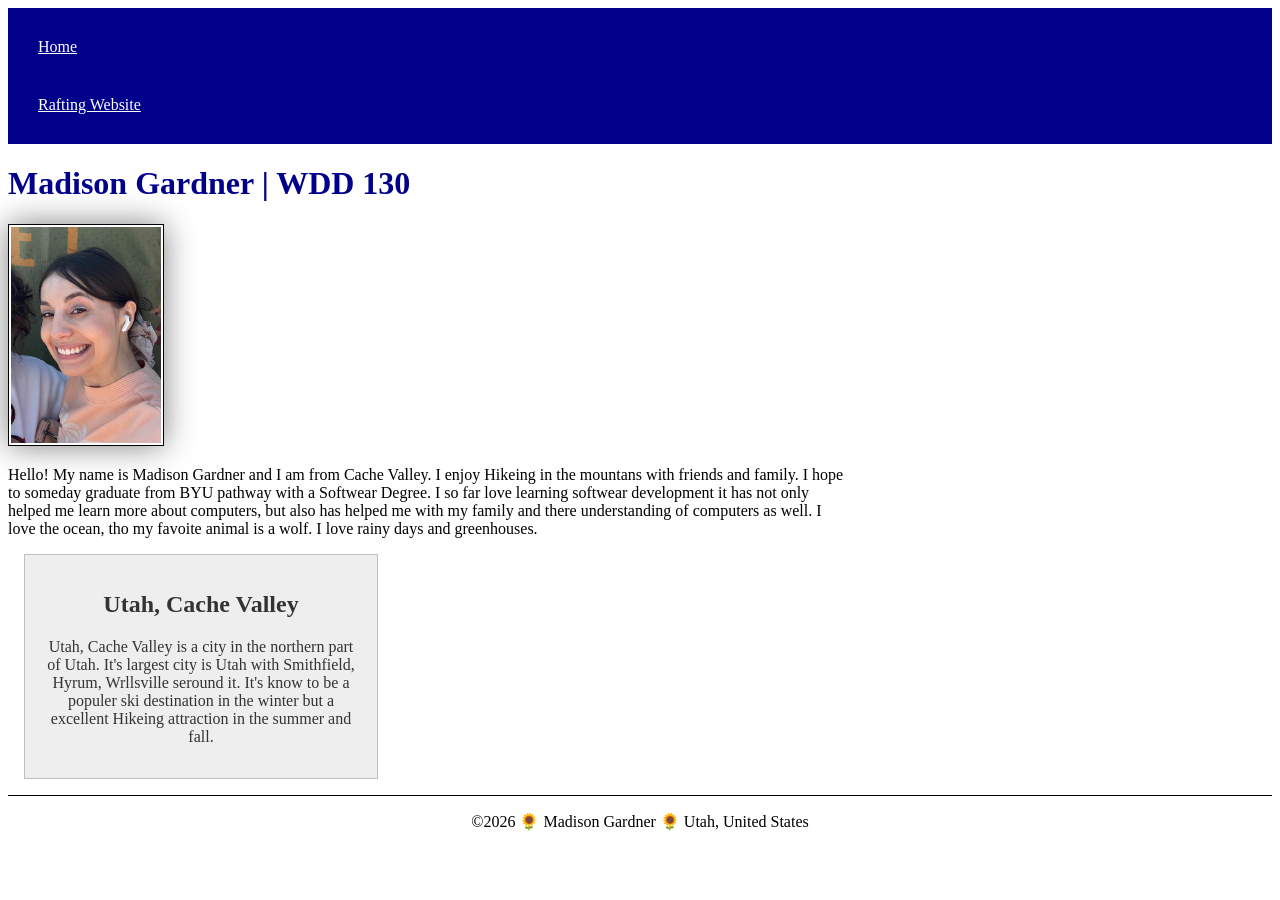
==== index.html @ 40f51fe6 "more stuff to styles." ====
<!DOCTYPE html>
<html lang="en-US">

<head>
    <meta charset="UTF-8">
    <meta name="viewport" content="width=device-width, initial-scale=1.0">
    <title>Madison Gardner |WDD 130</title>
    <meta name="description"
      content="This page is used to introduce me and to share my findings in Softwear development, as well as develope this page accordingly to the lessons.">
    <meta name="author" content="Madison Gardner">
    <link rel="stylesheet" href="styles/styles.css">
</head>

<body>
    <header>
        <nav>
            <a href="#">Home</a>
            <a href="wwr/">Rafting Website</a>

        </nav>
    </header>
    <main>
        <h1>Madison Gardner | WDD 130</h1>
        <img src="images/profile.jpeg" alt="Hello, my name is Madison Gardner" width="210">
        <p>Hello! My name is Madison Gardner and I am from Cache Valley. I enjoy Hikeing in the
            mountans with friends and family. I hope to someday graduate from BYU pathway with a
            Softwear Degree. I so far love learning softwear development it has not only helped me
            learn more about computers, but also has helped me with my family and there
            understanding
            of computers as well. I love the ocean, tho my favoite animal is a wolf. I love rainy
            days and greenhouses.</p>
    </main>

    <aside>
        <h2>Utah, Cache Valley</h2>
        <imp src="images/utah.jpeg" alt="Utah Landscape">
            <P>Utah, Cache Valley is a city in the northern part of Utah. It's largest city is Utah
                with
                Smithfield, Hyrum, Wrllsville seround it. It's know to be a populer ski destination
                in
                the winter but a excellent Hikeing attraction in the summer and fall.</P>
    </aside>
    <footer>
        <p>&copy;2026 🌻 Madison Gardner 🌻 Utah, United States</p>
    </footer>
</body>

</html>
---- styles/styles.css ----
nav {
    background-color: darkblue;
    padding: 10px;
}

nav a {
    color: white;
    display: block;
    padding: 20px;
}

h1 {
    color: darkblue;
}

img {
    width: 150px;
    height: auto;
    border: 1px solid black;
    padding: 2px;
    box-shadow: 0 0 30px gray;

}

p {
    padding: 10px;
}

main {
    max-width: 840px;
}

aside {
    width: 20rem;
    margin: 1rem;
    border: 1px solid rgb(0 0 0 / 0.2);
    /*1️⃣*/
    padding: 1rem;
    background-color: #eee;
    color: #333;
    text-align: center;
}

aside img {
    width: 200px;
    height: auto;
}

main img {
    width: 150px;
    height: auto;
}

p {
    padding: 0;
}

footer {
    margin-top: 15px;
    border-top: 1px solid #000;
    text-align: center;
}
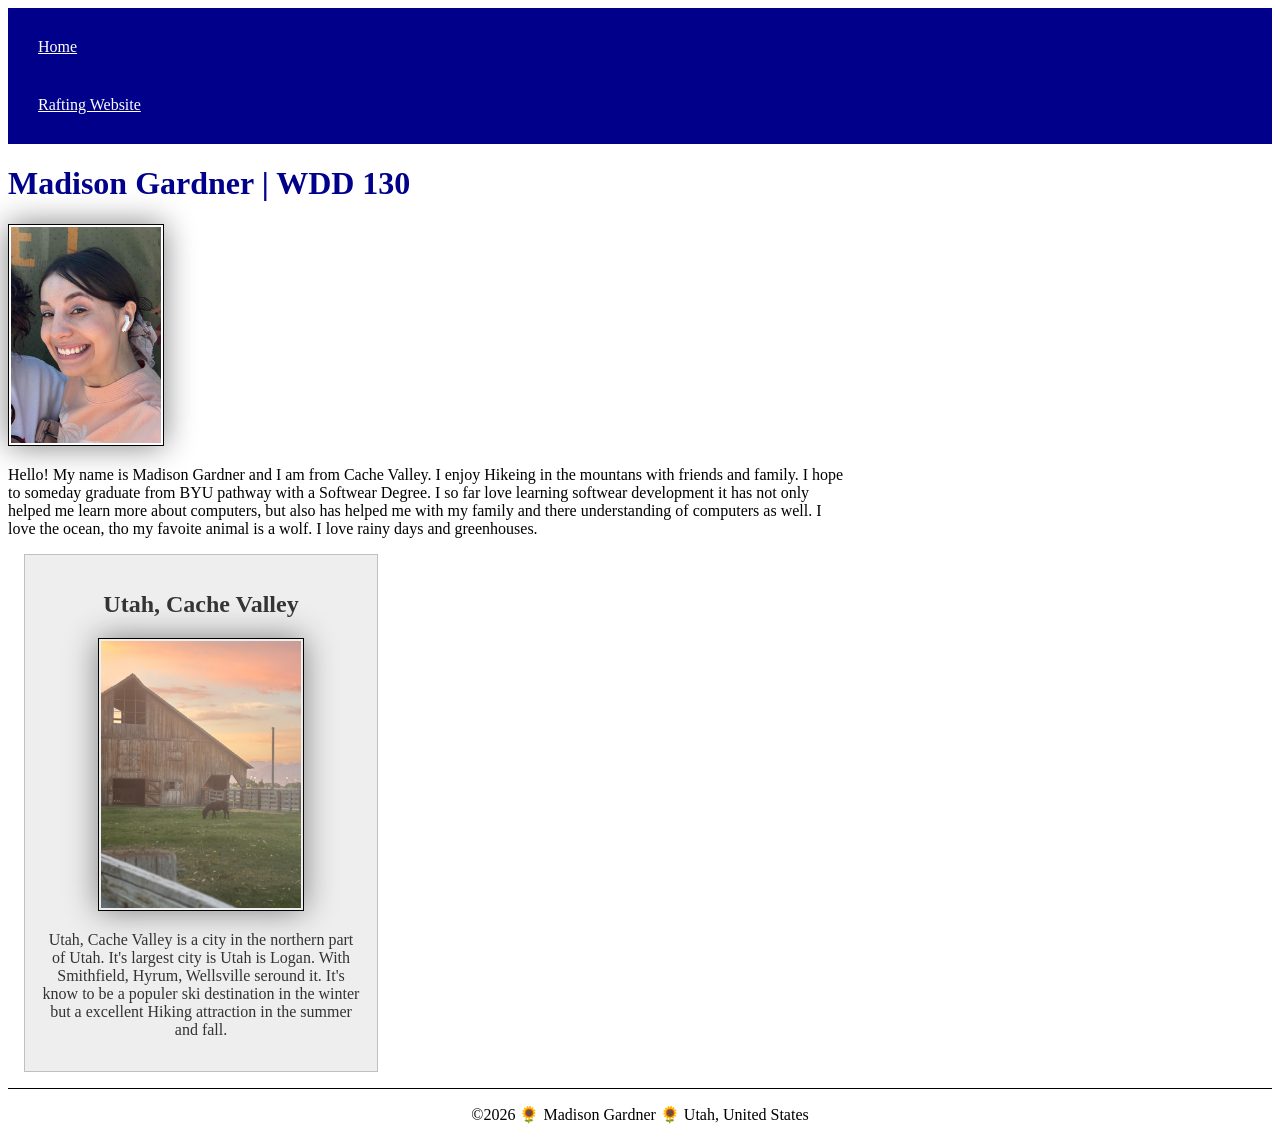
==== commit cd42dbae: "P changed to p" ====
--- a/index.html
+++ b/index.html
@@ -6,7 +6,7 @@
     <meta name="viewport" content="width=device-width, initial-scale=1.0">
     <title>Madison Gardner |WDD 130</title>
     <meta name="description"
-      content="This page is used to introduce me and to share my findings in Softwear development, as well as develope this page accordingly to the lessons.">
+      content="This page is used to introduce me and to share my findings in Software development, as well as develope this page accordingly to the lessons.">
     <meta name="author" content="Madison Gardner">
     <link rel="stylesheet" href="styles/styles.css">
 </head>
@@ -33,12 +33,13 @@
 
     <aside>
         <h2>Utah, Cache Valley</h2>
-        <imp src="images/utah.jpeg" alt="Utah Landscape">
-            <P>Utah, Cache Valley is a city in the northern part of Utah. It's largest city is Utah
-                with
-                Smithfield, Hyrum, Wrllsville seround it. It's know to be a populer ski destination
-                in
-                the winter but a excellent Hikeing attraction in the summer and fall.</P>
+        <img src="images/utah.jpeg" alt="Utah Landscape">
+        <p>Utah, Cache Valley is a city in the northern part of Utah. It's largest city is Utah is
+            Logan.
+            With
+            Smithfield, Hyrum, Wellsville seround it. It's know to be a populer ski destination
+            in
+            the winter but a excellent Hiking attraction in the summer and fall.</p>
     </aside>
     <footer>
         <p>&copy;2026 🌻 Madison Gardner 🌻 Utah, United States</p>
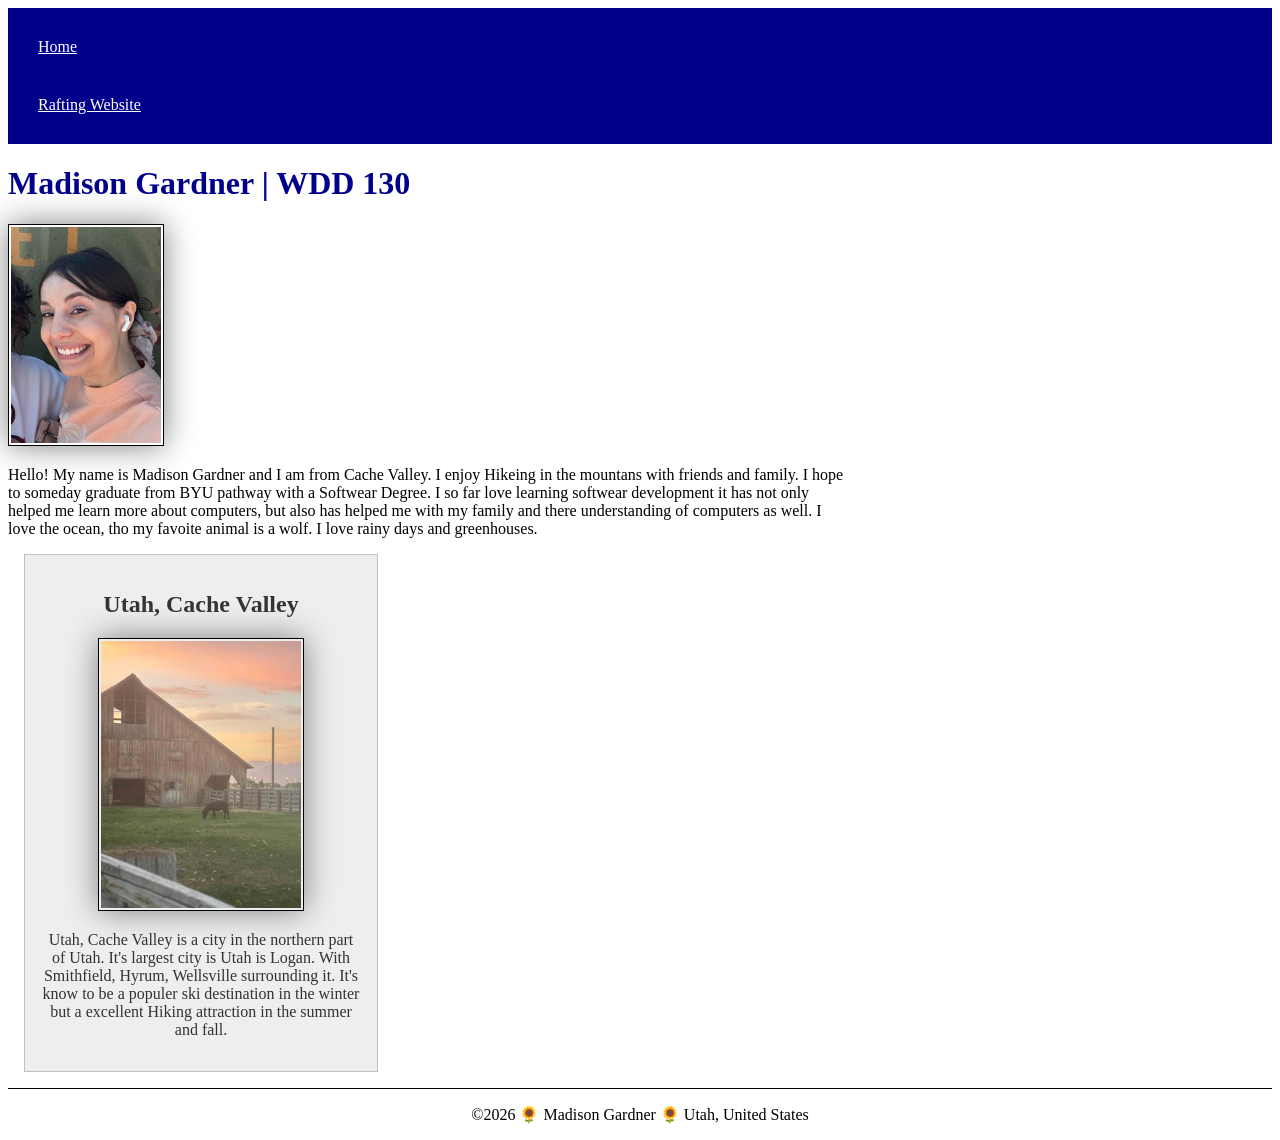
==== commit 2327fa76: "spelling" ====
--- a/index.html
+++ b/index.html
@@ -37,7 +37,7 @@
         <p>Utah, Cache Valley is a city in the northern part of Utah. It's largest city is Utah is
             Logan.
             With
-            Smithfield, Hyrum, Wellsville seround it. It's know to be a populer ski destination
+            Smithfield, Hyrum, Wellsville surrounding it. It's know to be a populer ski destination
             in
             the winter but a excellent Hiking attraction in the summer and fall.</p>
     </aside>
--- a/styles/styles.css
+++ b/styles/styles.css
@@ -23,7 +23,7 @@
 }
 
 p {
-    padding: 10px;
+    padding: 0;
 }
 
 main {
@@ -49,6 +49,9 @@
 main img {
     width: 150px;
     height: auto;
+    border: 1px solid black;
+    padding: 2px;
+    box-shadow: 0 0 30px gray;
 }
 
 p {
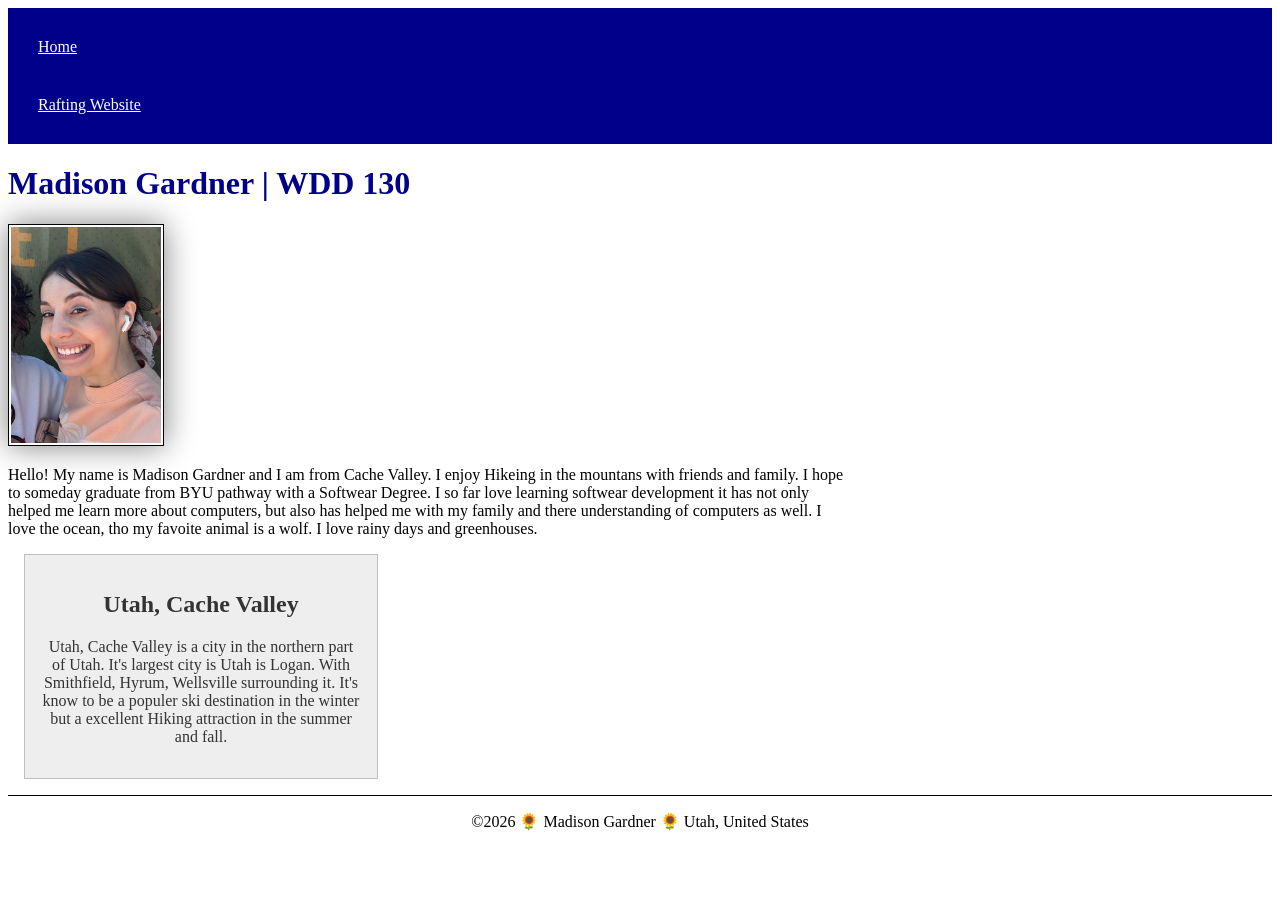
==== commit f88124f2: "out" ====
--- a/index.html
+++ b/index.html
@@ -33,7 +33,7 @@
 
     <aside>
         <h2>Utah, Cache Valley</h2>
-        <img src="images/utah.jpeg" alt="Utah Landscape">
+
         <p>Utah, Cache Valley is a city in the northern part of Utah. It's largest city is Utah is
             Logan.
             With
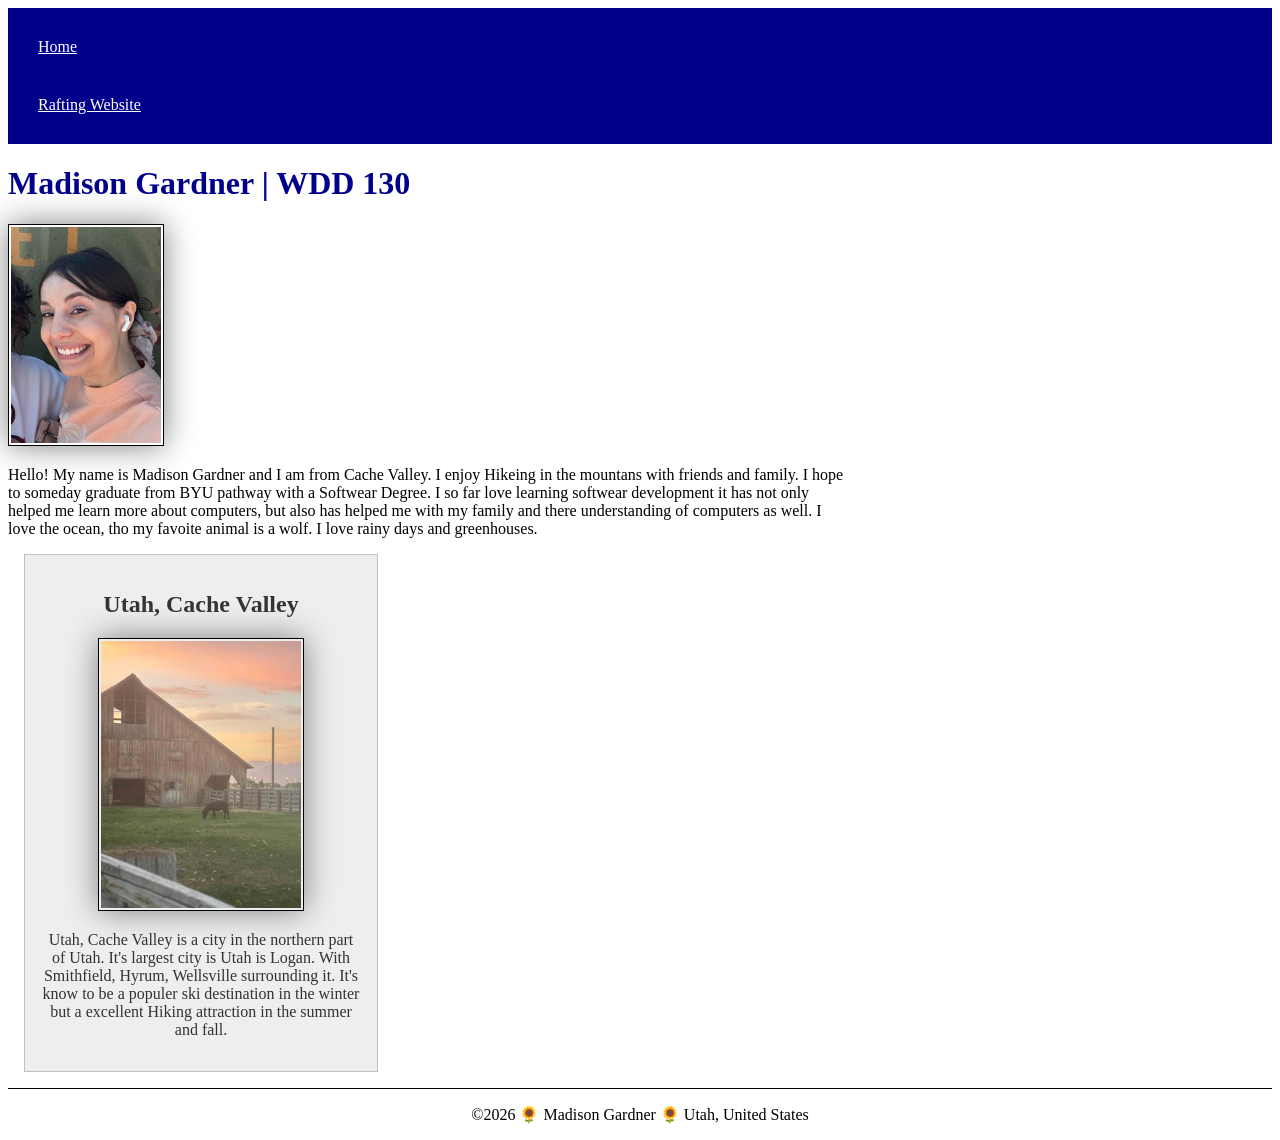
==== commit e5239201: "back in with better size." ====
--- a/index.html
+++ b/index.html
@@ -33,7 +33,7 @@
 
     <aside>
         <h2>Utah, Cache Valley</h2>
-
+        <img src="images/utah.jpeg" alt="Utah Landscape">
         <p>Utah, Cache Valley is a city in the northern part of Utah. It's largest city is Utah is
             Logan.
             With
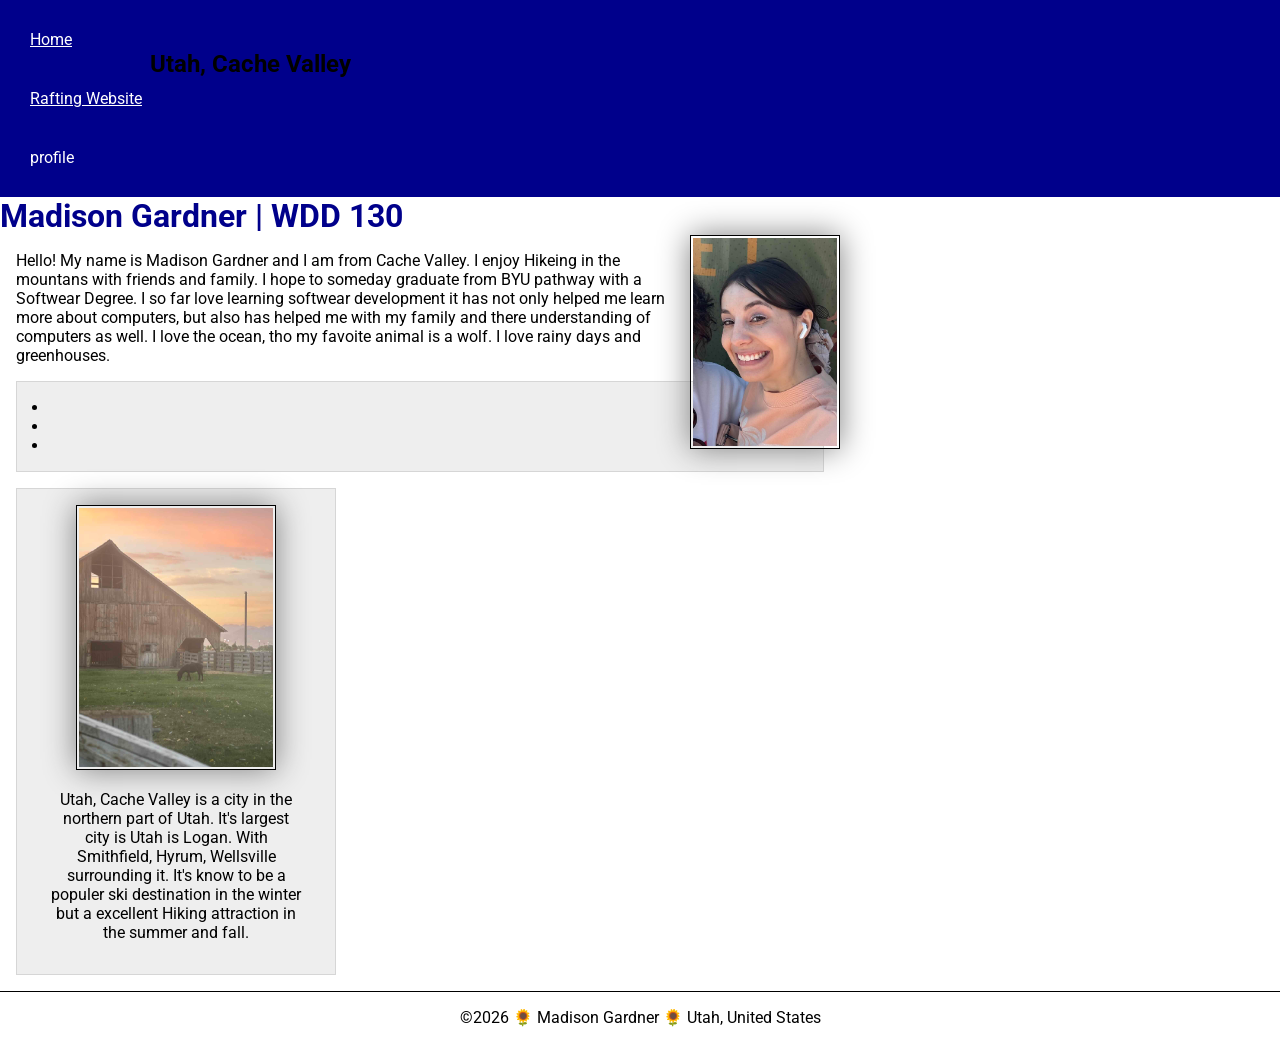
==== commit 8e75d7d2: "change on website" ====
--- a/index.html
+++ b/index.html
@@ -1,3 +1,4 @@
+<!-- 25 January 2026-->
 <!DOCTYPE html>
 <html lang="en-US">
 
@@ -9,6 +10,9 @@
       content="This page is used to introduce me and to share my findings in Software development, as well as develope this page accordingly to the lessons.">
     <meta name="author" content="Madison Gardner">
     <link rel="stylesheet" href="styles/styles.css">
+    <Link rel="preconnect" href="https://fonts.googleapis.com">
+    <link rel="preconnect" href="https://fonts.gstatic.com" crossorigin>
+    <link href="https://fonts.googleapis.com/css2?family=Roboto&display=swap" rel="stylesheet">
 </head>
 
 <body>
@@ -16,6 +20,7 @@
         <nav>
             <a href="#">Home</a>
             <a href="wwr/">Rafting Website</a>
+            <a herf="https://linkin.com">profile</a>
 
         </nav>
     </header>
@@ -29,9 +34,20 @@
             understanding
             of computers as well. I love the ocean, tho my favoite animal is a wolf. I love rainy
             days and greenhouses.</p>
+        <ul class="box indent">
+            <li><a
+                  href="https://www.churchofjesuschrist.org/temples/details/hong-kong-china-temple?lang=eng"></a>
+            </li>
+            <li><a
+                  href="https://www.churchofjesuschrist.org/temples/details/logan-utah-temple?lang=eng"></a>
+            </li>
+            <li><a
+                  href="https://www.churchofjesuschrist.org/temples/details/casper-wyoming-temple?lang=eng"></a>
+            </li>
+        </ul>
     </main>
 
-    <aside>
+    <aside class="box">
         <h2>Utah, Cache Valley</h2>
         <img src="images/utah.jpeg" alt="Utah Landscape">
         <p>Utah, Cache Valley is a city in the northern part of Utah. It's largest city is Utah is
--- a/styles/styles.css
+++ b/styles/styles.css
@@ -1,3 +1,25 @@
+* {
+    margin: 0;
+    padding: 0;
+    box-sizing: border-box;
+}
+
+:root {
+    --primary-color: darkblue;
+    --text-light: white;
+    --text-dark: #333;
+    --bg-light: #333;
+    --border-main: 1px solid black;
+    --img-shadow: 0 0 30px gray;
+    --img-width-small: 150px;
+
+}
+
+body {
+    font-size: 16px;
+    font-family: Roboto, arial, sans-serif;
+}
+
 nav {
     background-color: darkblue;
     padding: 10px;
@@ -46,20 +68,41 @@
     height: auto;
 }
 
+aside h2 {
+    position: absolute;
+    top: 50px;
+    left: 150px;
+}
+
 main img {
     width: 150px;
     height: auto;
     border: 1px solid black;
     padding: 2px;
     box-shadow: 0 0 30px gray;
+    float: right;
+    margin: 0 0 1rem 1rem;
 }
 
 p {
-    padding: 0;
+    margin: 1rem;
 }
 
 footer {
     margin-top: 15px;
     border-top: 1px solid #000;
     text-align: center;
+}
+
+/*class selectors */
+.box {
+    margin: 1rem;
+    border: 1px solid rgba(0, 0, 0, .1);
+    padding: 1rem;
+    background-color: #eee;
+    color: #000
+}
+
+.indent {
+    padding-left: 2rem;
 }
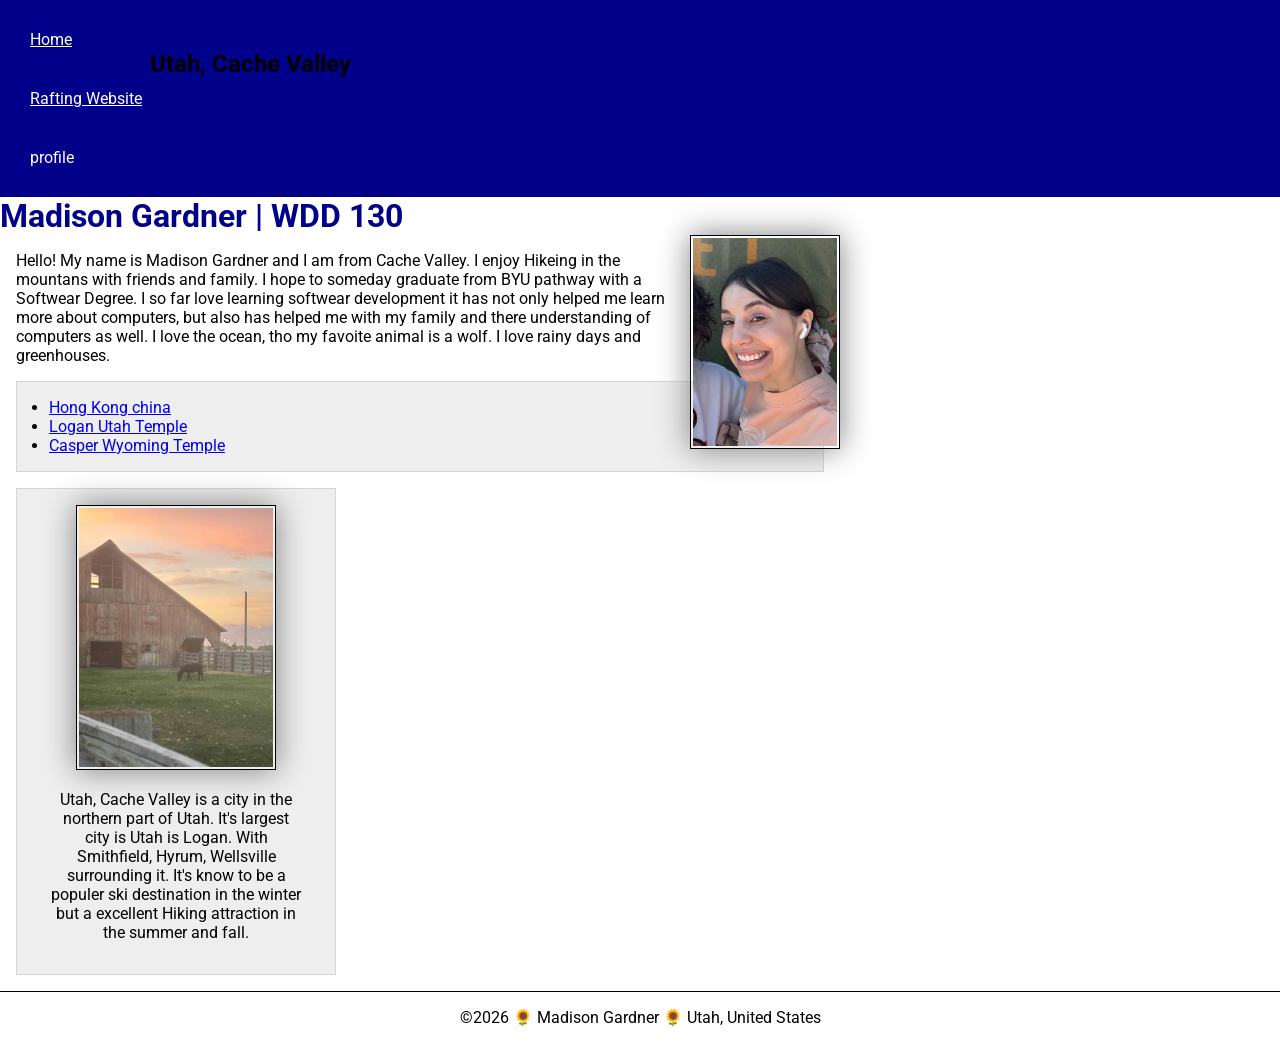
==== commit 6dc4a0d2: "add temple names" ====
--- a/index.html
+++ b/index.html
@@ -35,14 +35,14 @@
             of computers as well. I love the ocean, tho my favoite animal is a wolf. I love rainy
             days and greenhouses.</p>
         <ul class="box indent">
-            <li><a
-                  href="https://www.churchofjesuschrist.org/temples/details/hong-kong-china-temple?lang=eng"></a>
+            <li><a href="https://www.churchofjesuschrist.org/temples/details/hong-kong-china-temple?lang=eng"
+                  target="_blank">Hong Kong china</a>
             </li>
-            <li><a
-                  href="https://www.churchofjesuschrist.org/temples/details/logan-utah-temple?lang=eng"></a>
+            <li><a href="https://www.churchofjesuschrist.org/temples/details/logan-utah-temple?lang=eng"
+                  target="_blank">Logan Utah Temple</a>
             </li>
-            <li><a
-                  href="https://www.churchofjesuschrist.org/temples/details/casper-wyoming-temple?lang=eng"></a>
+            <li><a href="https://www.churchofjesuschrist.org/temples/details/casper-wyoming-temple?lang=eng"
+                  target="_blank">Casper Wyoming Temple</a>
             </li>
         </ul>
     </main>
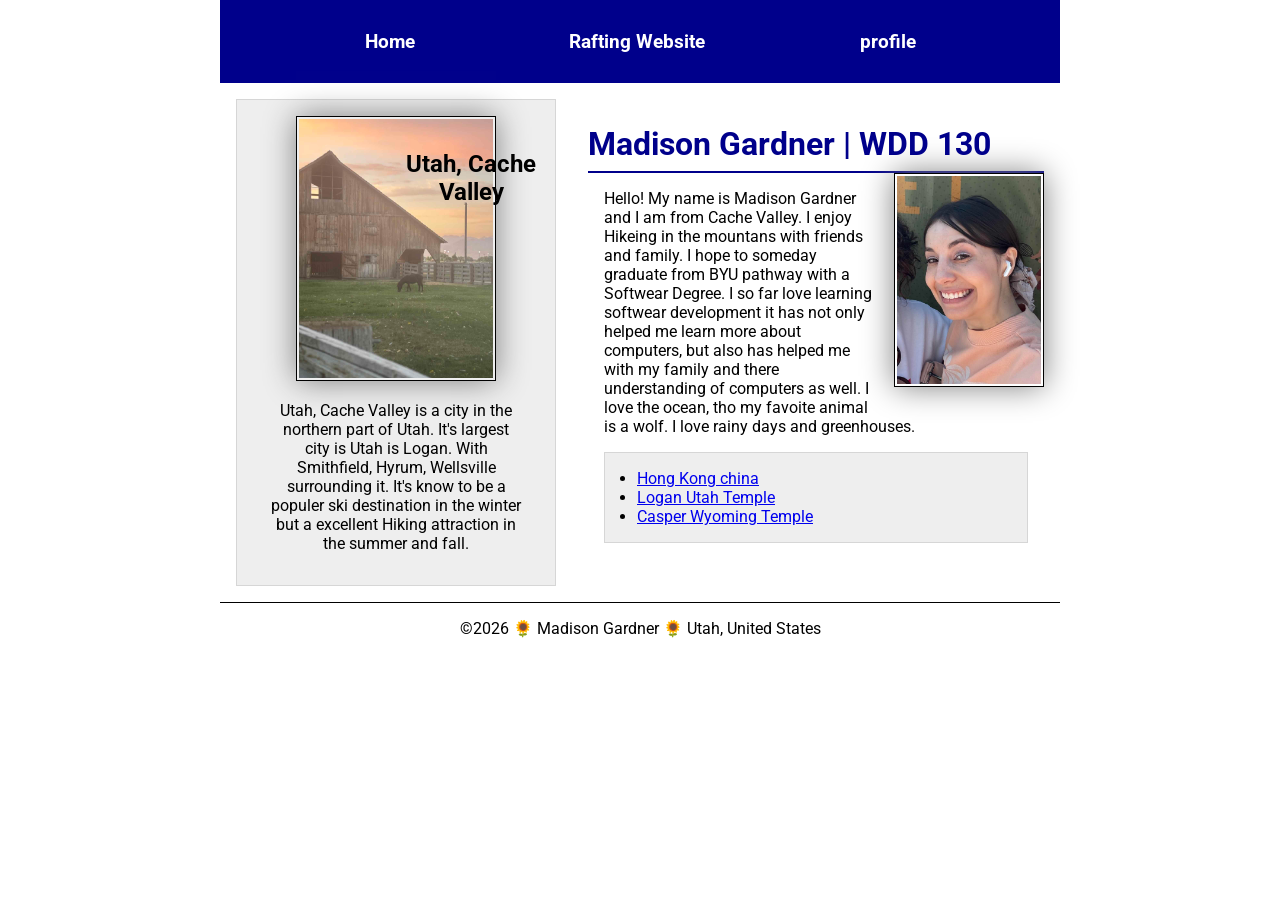
==== commit dea8ef10: "new stuff" ====
--- a/index.html
+++ b/index.html
@@ -20,43 +20,50 @@
         <nav>
             <a href="#">Home</a>
             <a href="wwr/">Rafting Website</a>
-            <a herf="https://linkin.com">profile</a>
+            <a href="https://linkedin.com">profile</a>
 
         </nav>
     </header>
-    <main>
-        <h1>Madison Gardner | WDD 130</h1>
-        <img src="images/profile.jpeg" alt="Hello, my name is Madison Gardner" width="210">
-        <p>Hello! My name is Madison Gardner and I am from Cache Valley. I enjoy Hikeing in the
-            mountans with friends and family. I hope to someday graduate from BYU pathway with a
-            Softwear Degree. I so far love learning softwear development it has not only helped me
-            learn more about computers, but also has helped me with my family and there
-            understanding
-            of computers as well. I love the ocean, tho my favoite animal is a wolf. I love rainy
-            days and greenhouses.</p>
-        <ul class="box indent">
-            <li><a href="https://www.churchofjesuschrist.org/temples/details/hong-kong-china-temple?lang=eng"
-                  target="_blank">Hong Kong china</a>
-            </li>
-            <li><a href="https://www.churchofjesuschrist.org/temples/details/logan-utah-temple?lang=eng"
-                  target="_blank">Logan Utah Temple</a>
-            </li>
-            <li><a href="https://www.churchofjesuschrist.org/temples/details/casper-wyoming-temple?lang=eng"
-                  target="_blank">Casper Wyoming Temple</a>
-            </li>
-        </ul>
-    </main>
+    <div class="grid">
+        <main>
+            <h1>Madison Gardner | WDD 130</h1>
+            <img src="images/profile.jpeg" alt="Hello, my name is Madison Gardner" width="210">
+            <p>Hello! My name is Madison Gardner and I am from Cache Valley. I enjoy Hikeing in the
+                mountans with friends and family. I hope to someday graduate from BYU pathway with a
+                Softwear Degree. I so far love learning softwear development it has not only helped
+                me
+                learn more about computers, but also has helped me with my family and there
+                understanding
+                of computers as well. I love the ocean, tho my favoite animal is a wolf. I love
+                rainy
+                days and greenhouses.</p>
+            <ul class="box indent">
+                <li><a href="https://www.churchofjesuschrist.org/temples/details/hong-kong-china-temple?lang=eng"
+                      target="_blank">Hong Kong china</a>
+                </li>
+                <li><a href="https://www.churchofjesuschrist.org/temples/details/logan-utah-temple?lang=eng"
+                      target="_blank">Logan Utah Temple</a>
+                </li>
+                <li><a href="https://www.churchofjesuschrist.org/temples/details/casper-wyoming-temple?lang=eng"
+                      target="_blank">Casper Wyoming Temple</a>
+                </li>
+            </ul>
+        </main>
 
-    <aside class="box">
-        <h2>Utah, Cache Valley</h2>
-        <img src="images/utah.jpeg" alt="Utah Landscape">
-        <p>Utah, Cache Valley is a city in the northern part of Utah. It's largest city is Utah is
-            Logan.
-            With
-            Smithfield, Hyrum, Wellsville surrounding it. It's know to be a populer ski destination
-            in
-            the winter but a excellent Hiking attraction in the summer and fall.</p>
-    </aside>
+        <aside class="box">
+            <h2>Utah, Cache Valley</h2>
+            <img src="images/utah.jpeg" alt="Utah Landscape">
+            <p>Utah, Cache Valley is a city in the northern part of Utah. It's largest city is Utah
+                is
+                Logan.
+                With
+                Smithfield, Hyrum, Wellsville surrounding it. It's know to be a populer ski
+                destination
+                in
+                the winter but a excellent Hiking attraction in the summer and fall.</p>
+        </aside>
+    </div>
+
     <footer>
         <p>&copy;2026 🌻 Madison Gardner 🌻 Utah, United States</p>
     </footer>
--- a/styles/styles.css
+++ b/styles/styles.css
@@ -12,7 +12,6 @@
     --border-main: 1px solid black;
     --img-shadow: 0 0 30px gray;
     --img-width-small: 150px;
-
 }
 
 body {
@@ -23,16 +22,24 @@
 nav {
     background-color: darkblue;
     padding: 10px;
+    display: flex;
+    justify-content: space-evenly;
+    align-items: center;
 }
 
 nav a {
     color: white;
     display: block;
     padding: 20px;
+    text-decoration: none;
+    font-size: 1.2rem;
+    font-weight: 700;
 }
 
 h1 {
     color: darkblue;
+    border-bottom: 2px solid darkblue;
+    padding-bottom: 8px;
 }
 
 img {
@@ -50,6 +57,8 @@
 
 main {
     max-width: 840px;
+    grid-column: 2/3;
+    margin: 1rem;
 }
 
 aside {
@@ -61,6 +70,9 @@
     background-color: #eee;
     color: #333;
     text-align: center;
+    position: relative;
+    grid-column: 1/2;
+    grid-row: 1/2;
 }
 
 aside img {
@@ -105,4 +117,16 @@
 
 .indent {
     padding-left: 2rem;
+}
+
+.grid {
+    display: grid;
+    align-items: center;
+}
+
+header,
+.grid,
+footer {
+    max-width: 840px;
+    margin: 0 auto;
 }
